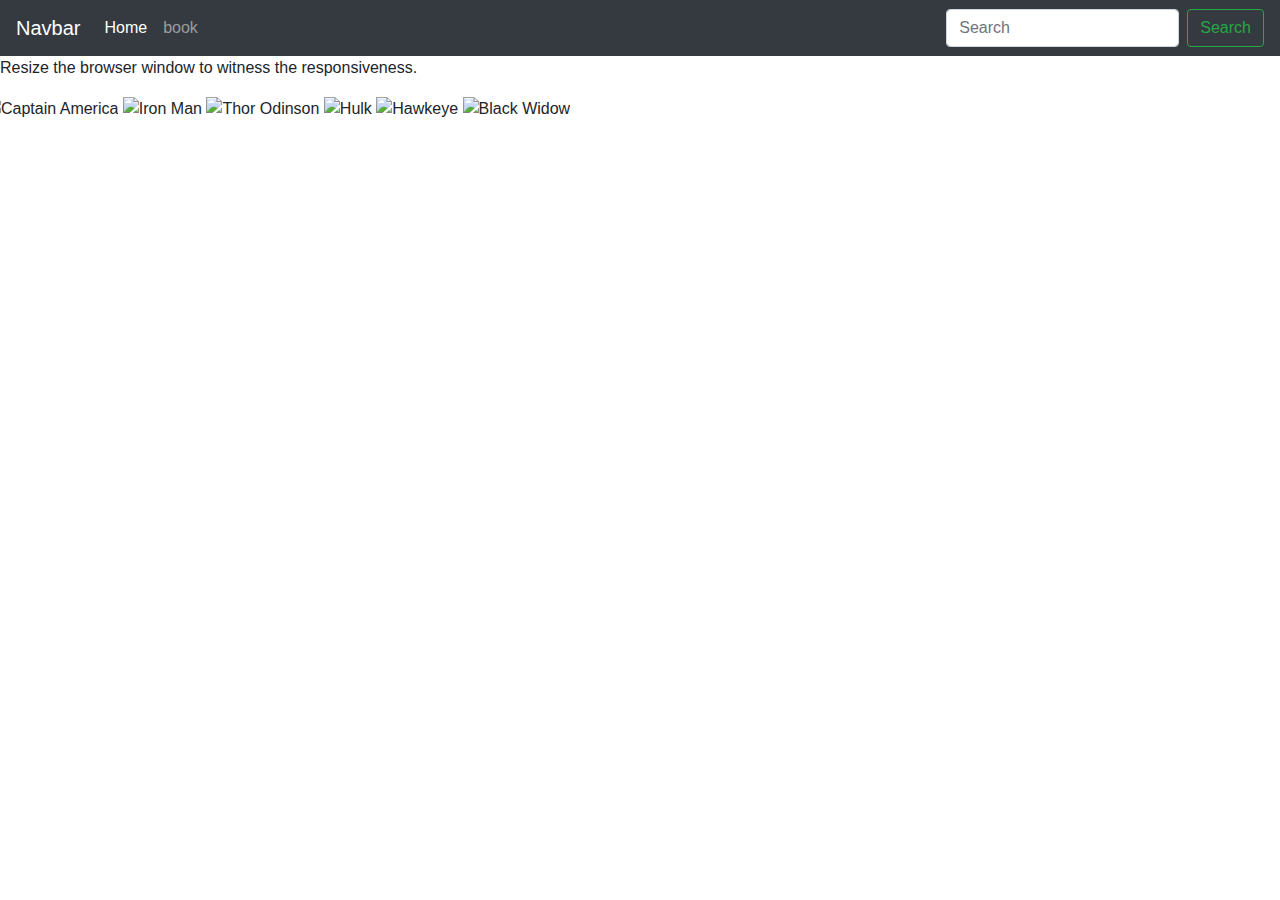
==== book.html @ 259d569e "book.html" ====
<!doctype html>
<html lang="en">
  <head>
    
    <!-- Required meta tags -->
    <meta charset="utf-8">
    <meta name="viewport" content="width=device-width, initial-scale=1, shrink-to-fit=no">


    <!-- Bootstrap CSS -->
    <link rel="stylesheet" href="https://stackpath.bootstrapcdn.com/bootstrap/4.3.1/css/bootstrap.min.css" integrity="sha384-ggOyR0iXCbMQv3Xipma34MD+dH/1fQ784/j6cY/iJTQUOhcWr7x9JvoRxT2MZw1T" crossorigin="anonymous">
   
        <meta name="viewport" content="width=device-width, initial-scale=1, shrink-to-fit=no">
        <link href="book.css" rel = "stylesheet" type="text/css">



  </head>



  <nav class="navbar fixed-top navbar-expand-sm navbar-dark bg-dark">
        <button class="navbar-toggler" type="button" data-toggle="collapse" data-target="#navbarTogglerDemo03" aria-controls="navbarTogglerDemo03" aria-expanded="false" aria-label="Toggle navigation">
    <span class="navbar-toggler-icon"></span>
  </button>
  <a class="navbar-brand" href="#">Navbar</a>

  <div class="collapse navbar-collapse" id="navbarTogglerDemo03">
    <ul class="navbar-nav mr-auto mt-2 mt-lg-0">
      <li class="nav-item active">
        <a class="nav-link" href="#">Home <span class="sr-only">(current)</span></a>
      </li>
      <li class="nav-item">
        <a class="nav-link" href="#">book</a>
      </li>
    </ul>
    <form class="form-inline my-2 my-lg-0">
      <input class="form-control mr-sm-2" type="search" placeholder="Search" aria-label="Search">
      <button class="btn btn-outline-success my-2 my-sm-0" type="submit">Search</button>
    </form>
  </div>
</nav>


<div class="header">
        <h1>Responsive Website</h1>
        <p>Resize the browser window to witness the responsiveness.</p>
    </div>
    <!-- Photo Grid -->
    <div class="row">
        <div class="column">
            <img src="./responsive-images/cap.jpg" alt="Captain America">
            <img src="./responsive-images/iron-man.jpg" alt="Iron Man">
            <img src="./responsive-images/thor.jpg" alt="Thor Odinson">
            <img src="./responsive-images/hulk.jpg" alt="Hulk">
            <img src="./responsive-images/hawkeye.jpg" alt="Hawkeye">
            <img src="./responsive-images/black-widow.jpg" alt="Black Widow">
        </div>
        <div class="column">



            </div>
            <script src="https://code.jquery.com/jquery-3.3.1.slim.min.js" integrity="sha384-q8i/X+965DzO0rT7abK41JStQIAqVgRVzpbzo5smXKp4YfRvH+8abtTE1Pi6jizo" crossorigin="anonymous"></script>
            <script src="https://cdnjs.cloudflare.com/ajax/libs/popper.js/1.14.7/umd/popper.min.js" integrity="sha384-UO2eT0CpHqdSJQ6hJty5KVphtPhzWj9WO1clHTMGa3JDZwrnQq4sF86dIHNDz0W1" crossorigin="anonymous"></script>
            <script src="https://stackpath.bootstrapcdn.com/bootstrap/4.3.1/js/bootstrap.min.js" integrity="sha384-JjSmVgyd0p3pXB1rRibZUAYoIIy6OrQ6VrjIEaFf/nJGzIxFDsf4x0xIM+B07jRM" crossorigin="anonymous"></script>
        </body>
      
      
      
      
      
        </html>
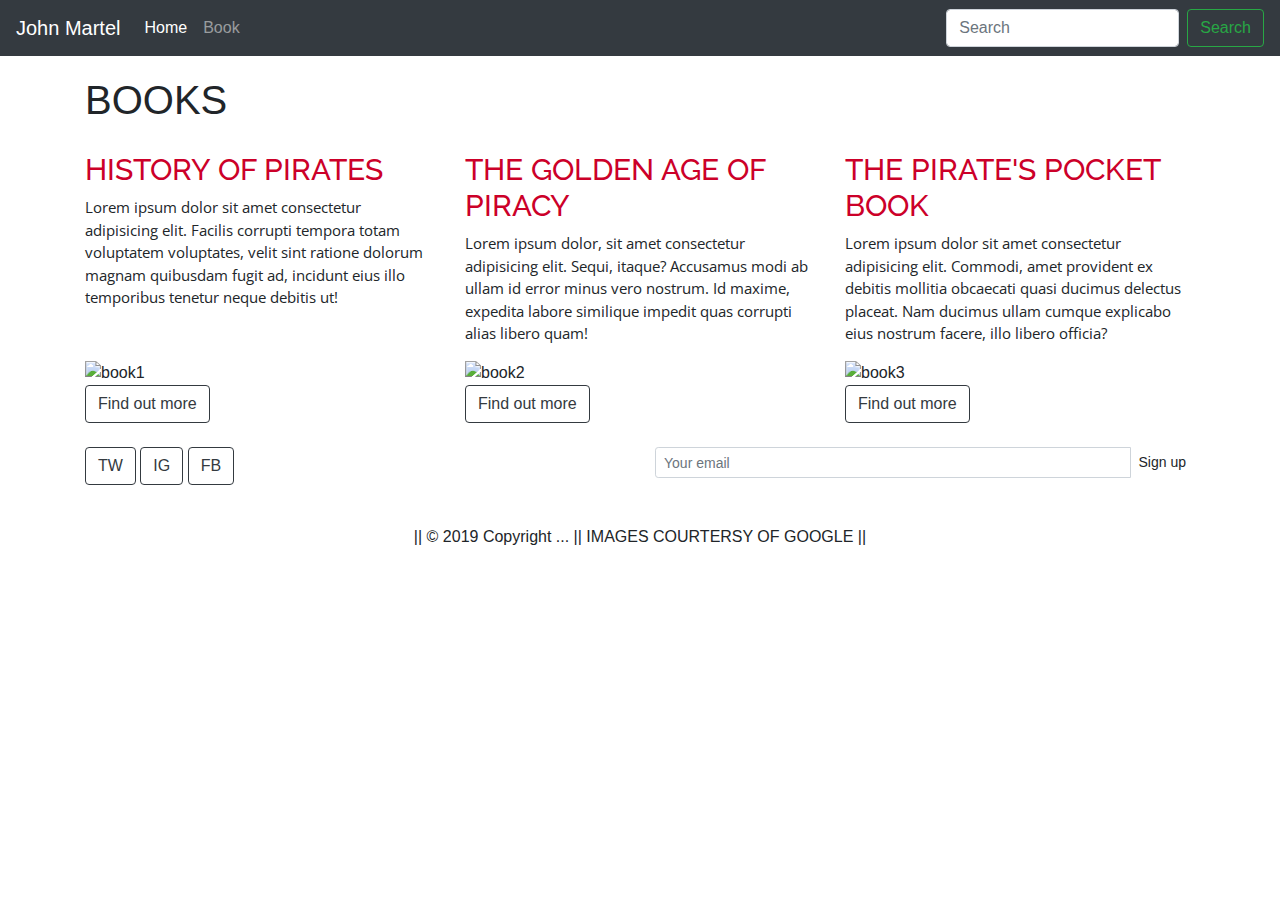
==== commit 06d32631: "update" ====
--- a/book.html
+++ b/book.html
@@ -2,6 +2,8 @@
 <html lang="en">
   <head>
     
+        <link href="https://fonts.googleapis.com/css?family=Open+Sans|Raleway:300,400" rel="stylesheet">
+        <link href="https://fonts.googleapis.com/css?family=Playfair+Display:400,700,700i|Source+Sans+Pro" rel="stylesheet">
     <!-- Required meta tags -->
     <meta charset="utf-8">
     <meta name="viewport" content="width=device-width, initial-scale=1, shrink-to-fit=no">
@@ -11,53 +13,117 @@
     <link rel="stylesheet" href="https://stackpath.bootstrapcdn.com/bootstrap/4.3.1/css/bootstrap.min.css" integrity="sha384-ggOyR0iXCbMQv3Xipma34MD+dH/1fQ784/j6cY/iJTQUOhcWr7x9JvoRxT2MZw1T" crossorigin="anonymous">
    
         <meta name="viewport" content="width=device-width, initial-scale=1, shrink-to-fit=no">
-        <link href="book.css" rel = "stylesheet" type="text/css">
+        <link href="books.css" rel = "stylesheet" type="text/css">
 
 
 
   </head>
 
+  <nav>
+        <nav class="navbar navbar-expand-lg navbar-dark bg-dark">
+                <button class="navbar-toggler" type="button" data-toggle="collapse" data-target="#navbarTogglerDemo01" aria-controls="navbarTogglerDemo01" aria-expanded="false" aria-label="Toggle navigation">
+                  <span class="navbar-toggler-icon"></span>
+                </button>
+                <div class="collapse navbar-collapse" id="navbarTogglerDemo01">
+                  <a class="navbar-brand" href="#">John Martel</a>
+                  <ul class="navbar-nav mr-auto mt-2 mt-lg-0">
+                    <li class="nav-item active">
+                      <a class="nav-link" href="#">Home <span class="sr-only">(current)</span></a>
+                    </li>
+                    <li class="nav-item">
+                      <a class="nav-link" href="#">Book</a>
+                    </li>
+                  </ul>
+                  <form class="form-inline my-2 my-lg-0">
+                    <input class="form-control mr-sm-2" type="search" placeholder="Search" aria-label="Search">
+                    <button class="btn btn-outline-success my-2 my-sm-0" type="submit">Search</button>
+                  </form>
+                </div>
+              </nav>
+    </nav>
 
 
-  <nav class="navbar fixed-top navbar-expand-sm navbar-dark bg-dark">
-        <button class="navbar-toggler" type="button" data-toggle="collapse" data-target="#navbarTogglerDemo03" aria-controls="navbarTogglerDemo03" aria-expanded="false" aria-label="Toggle navigation">
-    <span class="navbar-toggler-icon"></span>
-  </button>
-  <a class="navbar-brand" href="#">Navbar</a>
 
-  <div class="collapse navbar-collapse" id="navbarTogglerDemo03">
-    <ul class="navbar-nav mr-auto mt-2 mt-lg-0">
-      <li class="nav-item active">
-        <a class="nav-link" href="#">Home <span class="sr-only">(current)</span></a>
-      </li>
-      <li class="nav-item">
-        <a class="nav-link" href="#">book</a>
-      </li>
-    </ul>
-    <form class="form-inline my-2 my-lg-0">
-      <input class="form-control mr-sm-2" type="search" placeholder="Search" aria-label="Search">
-      <button class="btn btn-outline-success my-2 my-sm-0" type="submit">Search</button>
-    </form>
-  </div>
-</nav>
+<div class="container">
+        <div class="header">
+                <h1>Books</h1>
+            </div>
+        
+        <div class="row">
+          <div class="col-sm">
+            <h2>History of Pirates</h2>
+        <p>Lorem ipsum dolor sit amet consectetur adipisicing elit. Facilis corrupti tempora totam voluptatem voluptates, velit sint ratione dolorum magnam quibusdam fugit ad, incidunt eius illo temporibus tenetur neque debitis ut!</p></div>
+  
+          <div class="col-sm">
+                <h2>The Golden Age of Piracy</h2><p>Lorem ipsum dolor, sit amet consectetur adipisicing elit. Sequi, itaque? Accusamus modi ab ullam id error minus vero nostrum. Id maxime, expedita labore similique impedit quas corrupti alias libero quam!</p></div>
+
+          <div class="col-sm">
+                <h2>The Pirate's Pocket Book</h2><p>Lorem ipsum dolor sit amet consectetur adipisicing elit. Commodi, amet provident ex debitis mollitia obcaecati quasi ducimus delectus placeat. Nam ducimus ullam cumque explicabo eius nostrum facere, illo libero officia?</p></div>
+    
+        </div>
+      </div>
 
 
-<div class="header">
-        <h1>Responsive Website</h1>
-        <p>Resize the browser window to witness the responsiveness.</p>
+
+    
+
+    <div class="container">
+            <div class="row">
+              <div class="col">            
+                  <img src="https://encrypted-tbn2.gstatic.com/shopping?q=tbn:ANd9GcQA0RSHTPFjWCx-RxEpFOPB99oNTyWjU_rx5B5uNH5Png492y7ybMH1tJROLDPm0TATavpNsRJ0xfDwyRggrynf8rugTLU8IBJhn4fWWNnl36GT0u7csLTFsw&usqp=CAE" alt="book1" href="#"></br><button type="button" class="btn btn-outline-dark">Find out more</button>
+              </div>
+              <div class="col">   
+              <img src="https://encrypted-tbn0.gstatic.com/shopping?q=tbn:ANd9GcRixfHg6k90Hvw3wn97LkXjwQblXg-7Da-3pTB_xcNtJaYE3SbyR4vnjBt9m7vElQYptPY1EhAYP7OgisrvuxR37SPH4nPz8nkVkyTyJjs&usqp=CAE" alt="book2" ></br><button type="button" class="btn btn-outline-dark">Find out more</button>
+            </div>
+
+            <div class="col"><img src="https://productimages.worldofbooks.com/1844860779.jpg" alt="book3"></br><button type="button" class="btn btn-outline-dark">Find out more</button></div>
+            
+        </div>
+        </div>
+
+
+
+
+        
+
     </div>
-    <!-- Photo Grid -->
-    <div class="row">
-        <div class="column">
-            <img src="./responsive-images/cap.jpg" alt="Captain America">
-            <img src="./responsive-images/iron-man.jpg" alt="Iron Man">
-            <img src="./responsive-images/thor.jpg" alt="Thor Odinson">
-            <img src="./responsive-images/hulk.jpg" alt="Hulk">
-            <img src="./responsive-images/hawkeye.jpg" alt="Hawkeye">
-            <img src="./responsive-images/black-widow.jpg" alt="Black Widow">
-        </div>
-        <div class="column">
 
+
+        <footer class="page-footer font-small special-color-dark pt-4">
+                <div class="container">
+                      <div class="row">
+                      <div class="col-md-6 mb-4"> 
+                            <button type="button" class="btn btn-outline-dark">TW</button>
+                            <button type="button" class="btn btn-outline-dark">IG</button>
+                            <button type="button" class="btn btn-outline-dark">FB</button>
+            
+            
+            
+            
+                      </div>
+            
+                            <div class="col-md-6 mb-4">
+                              <form class="input-group">
+                                <input type="text" class="form-control form-control-sm" placeholder="Your email"
+                                  aria-label="Your email" aria-describedby="basic-addon2">
+                                <div class="input-group-append">
+                                  <button class="btn btn-sm btn-outline-white my-0" type="button">Sign up</button>
+                                </div>
+                              </form>
+                      
+                            </div>
+            
+                      
+                        </div>
+            
+                 </div>
+            
+                        <div class="footer-copyright text-center py-3">|| © 2019 Copyright ... || IMAGES COURTERSY OF GOOGLE ||
+                       
+                        </div>
+                 
+                      
+                      </footer>  
 
 
             </div>
--- a/books.css
+++ b/books.css
@@ -0,0 +1,36 @@
+.header {
+    font-family: 'Work Sans', sans-serif;
+    font-weight:800;
+    Font-Size: 44px;
+    text-transform: uppercase;
+    padding: 20px 0px;
+
+  }
+
+.container{
+    justify-content: space-evenly;
+}
+
+  p {
+    Font-Family: 'Open Sans', Sans-Serif;
+    Font-Size: 15px;
+  }
+  
+  h2 {Font-Family: 'Raleway', Sans-Serif;
+    Font-Size: 30px;
+    color: #cc0029;
+    text-transform: uppercase;
+  
+  }
+
+  img{
+      height: 250px;
+  }
+
+  footer{
+    padding: 100px 0px;
+  }
+
+  .btn{
+      align: center;
+  }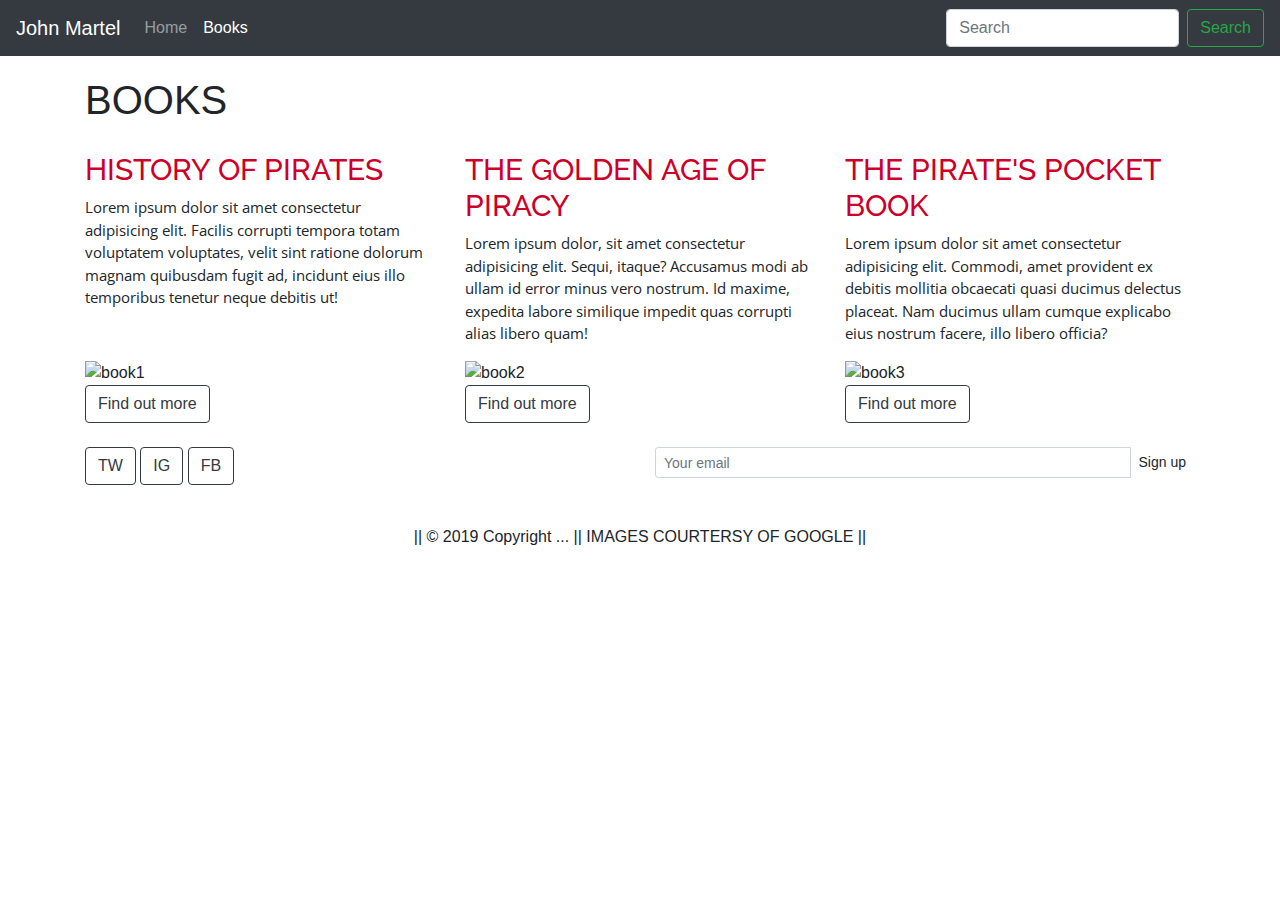
==== commit d1dec33e: "Update book.html" ====
--- a/book.html
+++ b/book.html
@@ -27,11 +27,11 @@
                 <div class="collapse navbar-collapse" id="navbarTogglerDemo01">
                   <a class="navbar-brand" href="#">John Martel</a>
                   <ul class="navbar-nav mr-auto mt-2 mt-lg-0">
+                    <li class="nav-item">
+                      <a class="nav-link" href="./index.html">Home <span class="sr-only">(current)</span></a>
+                    </li>
                     <li class="nav-item active">
-                      <a class="nav-link" href="#">Home <span class="sr-only">(current)</span></a>
-                    </li>
-                    <li class="nav-item">
-                      <a class="nav-link" href="#">Book</a>
+                      <a class="nav-link" href="#">Books</a>
                     </li>
                   </ul>
                   <form class="form-inline my-2 my-lg-0">
@@ -62,10 +62,6 @@
     
         </div>
       </div>
-
-
-
-    
 
     <div class="container">
             <div class="row">
